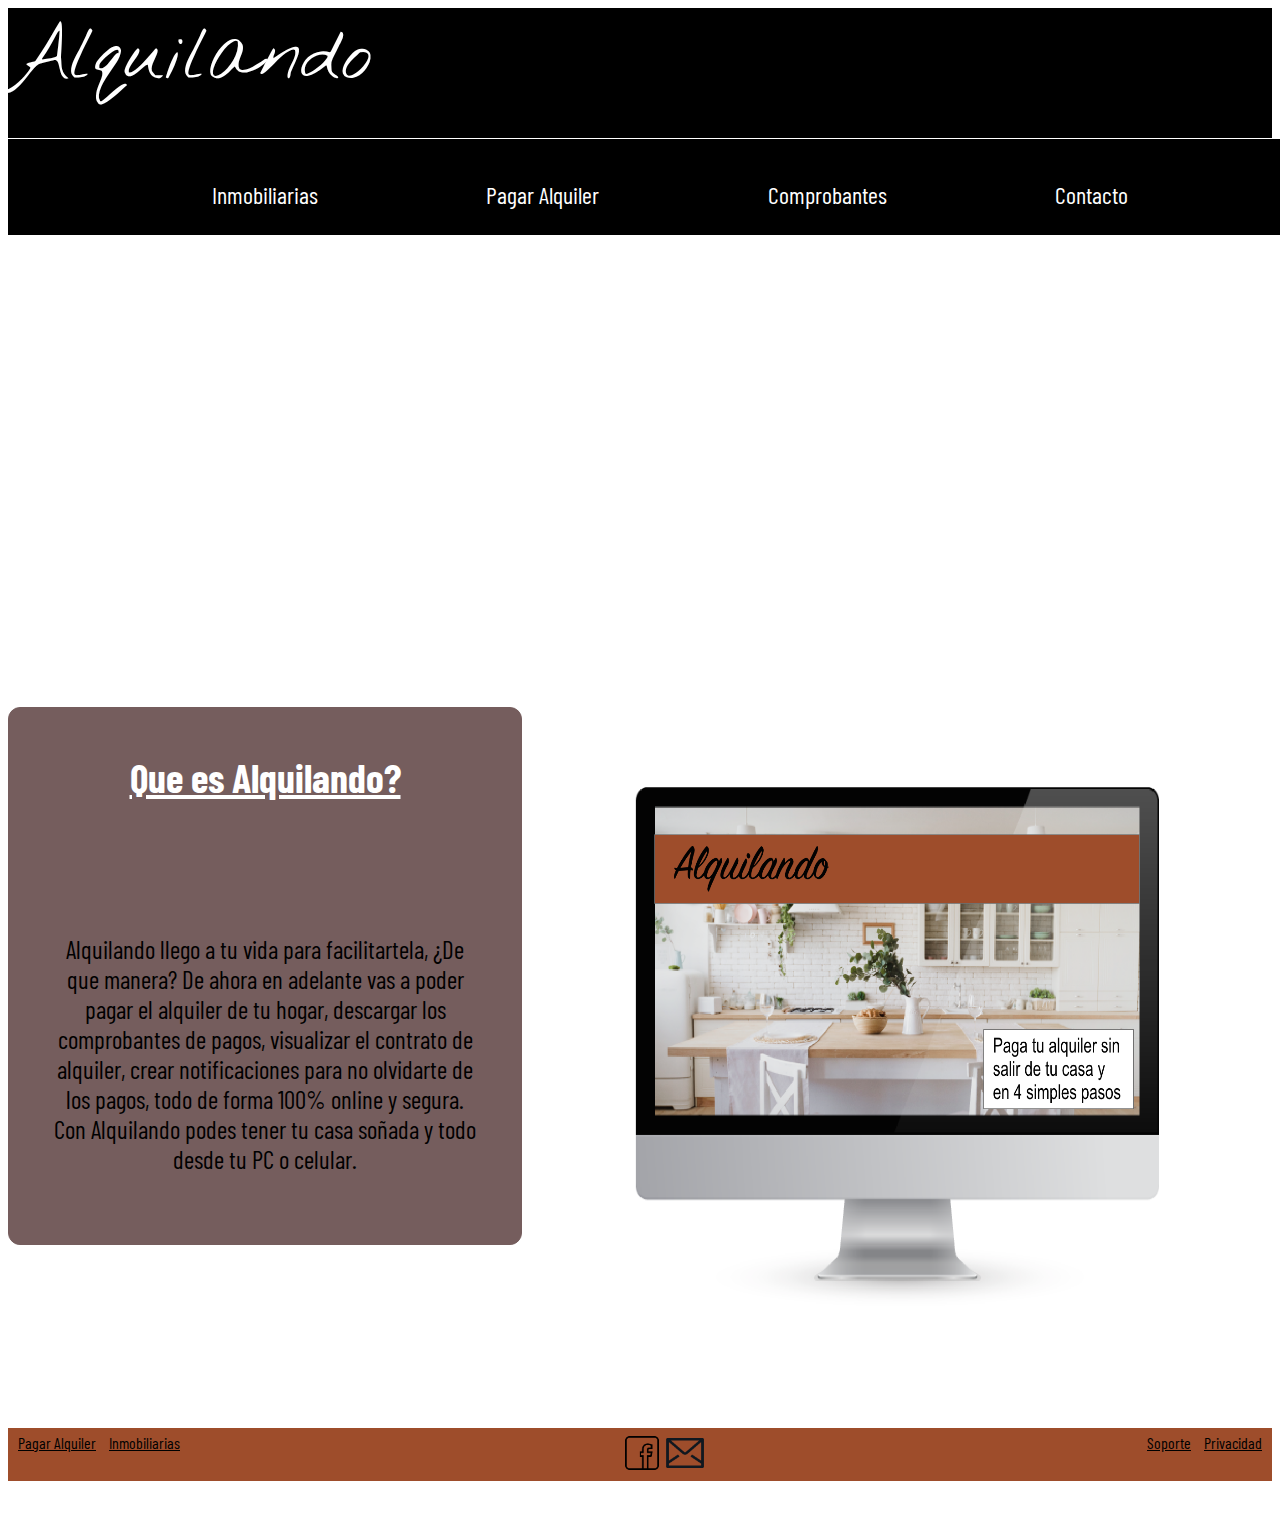
==== index.html @ 18ddc9df "1" ====
<!DOCTYPE html>
<html lang="en">
<head>
	<meta charset="UTF-8">
	<meta name="description" content="Ya podes pagar tu alquiler sin moverte de tu casa. Encontra la inmobiliaria que mejor se acomode a tus necesidades y paga el alquiler, descarga los comprobantes, lee el contrato todo desde la comodidad de tu hogar.">
   	<meta name="keywords" content="Propiedades, inmuebles, casas, departamentos, ph, countries, barrios cerrados, alquiler, venta, compra, argentina, inmobiliarias">
	<title>Alquilando</title>
	<link rel="stylesheet" type="text/css" href="Css/estilosCSS.css">
	<link href="https://fonts.googleapis.com/css2?family=Roboto:ital,wght@0,100;0,400;0,900;1,100;1,300&display=swap" rel="stylesheet">
	<link href="https://fonts.googleapis.com/css2?family=Nothing+You+Could+Do&family=Yellowtail&display=swap" rel="stylesheet">
	<link rel="stylesheet" href="https://stackpath.bootstrapcdn.com/bootstrap/4.5.0/css/bootstrap.min.css" integrity="sha384-9aIt2nRpC12Uk9gS9baDl411NQApFmC26EwAOH8WgZl5MYYxFfc+NcPb1dKGj7Sk" crossorigin="anonymous">
	<link href="https://fonts.googleapis.com/css2?family=Barlow+Condensed&display=swap" rel="stylesheet">
</head>
<body>
	<header id="header">
	 	<article class="header__encabezado">
	 		<li><a id=logo href="index.html">Alquilando</a></li>
	 	</article>
		<section class= "header__nav">
			<nav>
				<ul>
					<li><a class="barra" href="inmobiliarias.html" title="Inmobiliarias">Inmobiliarias</a></li>
					<li><a class="barra" href="pagar_alquiler.html" title="Pagar Alquiler">Pagar Alquiler</a></li>
					<li><a class="barra" href="comprobantes.html" title="Comprobantes">Comprobantes</a></li>
					<li><a class="barra" href="contacto.html" title="Contacto">Contacto</a></li>
				</ul>
			</nav>
		</section>
	</header>
	<article class="fondoImg cuerpo">	
		<section class= "container">
			<div class="row">	
				<article class="col-12 col-md-12 col-lg-12">
					<section class="container mb-3 pasos">
						<div class="row pasos__caja">
							<article class="col-10 col-md-10 col-lg-10">
								<p class="tituloseccion">Como utilizar Alquilando?</p>
							</article>
							<article class="col-10 col-md-10 col-lg-10">
								<p class="pasos__medio">1. Completa tus datos</p>
							</article>
							<article class="col-10 col-md-10 col-lg-10">
								<p class="pasos__medio">2. Selecciona con que tarjeta deseas pagar</p>
							</article>
							<article class="col-10 col-md-10 col-lg-10">
								<p class="pasos__medio">3. Paga tu alquiler.</p>
							</article>
							<article class="col-10 col-md-10 col-lg-10">
								<p class="pasos__medio">4. Descarga tu comprobante de pago.</p>
							</article>
						</div>
					</section>
				</article>
			</div>
		</section>
	</div>
	<section class= "container">
		<div class="row cuerpoin">
			<div class="cuerpoindex col-12 col-md-12 col-lg-6">
				<article class="indexColor">
					<h2 class="tituloparrafo">Que es Alquilando?</h2>
					<p class="parrafoindex">Alquilando llego a tu vida para facilitartela, ¿De que manera? De ahora en adelante vas a poder pagar el alquiler de tu hogar, descargar los comprobantes de pagos, visualizar el contrato de alquiler, crear notificaciones para no olvidarte de los pagos, todo de forma 100% online y segura. Con Alquilando podes tener tu casa soñada y todo desde tu PC o celular.</p>
				</article>
			</div>
			<div class="asideindex col-12 col-md-12 col-lg-4">
				 <div class="asideindex__img">
					<img class=imagenindex src="Media/CasaModi.png" alt="Alquiler">
				</div>
			</div>
		</div>
	</section>
	<footer class="container-fluid p-3 abajo pie">
            <div class="container">
                <div class="row m-auto text-center">
                    <div class="col-4">
                        <a href="pagar_alquiler.html" class="pie">Pagar Alquiler</a>
                        <a href="inmobiliarias.html" class="pie">Inmobiliarias</a>
                    </div>
                    <div class="col-4">
                        <a href="#"><img class= "pie__img" src="Media/facebook.png" alt="LogoFacebook"></a>
						<a href="#"><img class= "pie__img" src="Media/mail.png" alt="LogoFacebook"></a>
                    </div>
                    <div class="col-4">
                        <a href="#" class="pie">Soporte</a>
                        <a href="#" class="pie">Privacidad</a>
                    </div>
                </div>
            </div>
    </footer>


	<script src="https://code.jquery.com/jquery-3.5.1.slim.min.js" integrity="sha384-DfXdz2htPH0lsSSs5nCTpuj/zy4C+OGpamoFVy38MVBnE+IbbVYUew+OrCXaRkfj" crossorigin="anonymous"></script>
	<script src="https://cdn.jsdelivr.net/npm/popper.js@1.16.0/dist/umd/popper.min.js" integrity="sha384-Q6E9RHvbIyZFJoft+2mJbHaEWldlvI9IOYy5n3zV9zzTtmI3UksdQRVvoxMfooAo" crossorigin="anonymous"></script>
	<script src="https://stackpath.bootstrapcdn.com/bootstrap/4.5.0/js/bootstrap.min.js" integrity="sha384-OgVRvuATP1z7JjHLkuOU7Xw704+h835Lr+6QL9UvYjZE3Ipu6Tp75j7Bh/kR0JKI" crossorigin="anonymous"></script>	
</body>
</html>
---- Css/estilosCSS.css ----
html {
  font-family: 'Barlow Condensed', sans-serif;
  font-color: white;
}

.fondoImg {
  background-image: url("https://us.123rf.com/450wm/igorfilonenko/igorfilonenko1702/igorfilonenko170200004/71386777-pared-oscura-con-la-l%C3%A1mpara-sobre-3d-que-rinde.jpg?ver=6");
  background-size: cover;
  background-repeat: no-repeat;
  
}

.cuerpo {
  padding-bottom: 30px;
  text-align: center;
  align-items: center; }

.cuerpoContacto {
  padding-bottom: 30px;
  padding-left: 40px;
}

.header__encabezado {
  height: 100px;
  text-decoration: none;
  list-style: none;
  background-color: #000000;
  padding-bottom: 30px;}

#logo {
  font-family: 'Nothing You Could Do', cursive;
  color: white;
  text-decoration: none;
  list-style: none;
  font-size: 75px; 
   }

.header__nav {
  background-color: #000000;
  width: 100%;
  border-top: 1px solid white;
  border-bottom: 1px solid white;
  padding: 10px; }

nav ul {
  list-style: none;
  display: flex;
  flex-direction: row;
  justify-content: space-evenly;
  align-content: space-evenly; }

nav ul li {
  display: inline-block;
  margin-top: 15px; }

.barra {
  background-color: #000000;
  padding: 15px;
  padding-top: 10px;
  text-decoration: none;
  color: white;
  font-size: 1.5rem; }

.barra:hover {
  background-color: #9e4d2b;
  font-size: 1.8rem;
  font-style: italic;
  color: white; }

.seleccionado {
  background-color: #9e4d2b;
  color: white;
  padding: 15px; }

.itembarra {
  text-decoration: none;
  font-family: 'Barlow Condensed', sans-serif;;
  background-color: white;
  color: black;
  font-weight: bold;
  text-align: center; }


.cuerpoin {
  display: flex;
  justify-content: center;
  align-content: center;
  margin-top: 30px;
  }

.cuerpoindex {
  justify-content: center;
  margin-top: 30px;
  margin-bottom: 30px; }

.abajo {
  background-color: #9e4d2b;
  padding-top: 10px;
  border-top: 1px solid white; }

.pie {
  color: black;
  padding: 5px; }
  .pie .pie__img {
    width: 40px;
    height: 40px; }


.asideindex__img {
  display: flex;
  flex-direction: row;
  justify-content: center;
  align-content: center; }

.row {
  display: flex;
  justify-content: space-between; }

.tituloseccion {
  display: inline-block;
  font-family: 'Barlow Condensed', sans-serif;
  color: white;
  font-size: 2.5rem;
  text-decoration: underline;
  padding-bottom: 30px; 
  padding-top: 30px;
  margin-top: 215px;
  text-align: center;
  font-weight: bold; }

.tituloparrafo {
  display: inline-block;
  font-family: 'Barlow Condensed', sans-serif;
  color: white;
  font-size: 2.5rem;
  text-decoration: underline;
  padding-bottom: 30px; 
  padding-top: 30px;
  margin-top: 15px;
  text-align: center; 
}
.indexColor {
  background-color: #755d5d;
  border: 1px solid #755d5d;
  border-radius: 12px;
}

.parrafoindex {
  color: black;
  padding: 45px;
  font-size: 25px; }

.imagenindex {
  width: 550px;
  height: 550px;
  justify-content: center;
  margin: 100px; }


.pasos__caja {
  display: flex;
  flex-direction: row;
  justify-content: center;
  align-content: center; }



.pasos__medio {
  color: white;
  font-size: 2rem;
  font-family: 'Barlow Condensed', sans-serif; }


.pasos__img {
  width: 40px;
  height: 40px; }

table {
  width: 100%;
  margin-left: 40px; }

thead {
  border-bottom: solid 3px black; }

tr:nth-child(even) {
  background-color: #ddd; }

.tabla__encabezado {
  font-family: "Roboto";
  font-size: 1.5rem;
  font-weight: bold;
  background-color: #9e4d2b;
  color: white;
  padding-top: 10px;
  padding-bottom: 10px; }

.tabla__contenido {
  font-family: 'Barlow Condensed', sans-serif;;
  font-size: 1.5rem;
  padding-top: 10px;
  padding-bottom: 10px; }

.tabla {
  width: 80%;
  margin-left: 100px;
  margin-top: 60px;
  border: 1px solid white;
  border-radius: 120px; }

.backtabla {
  background-color: white; }

.pagaralquiler {
  margin-left: 50px; }

.asideComp {
  display: flex;
  align-content: center;
  justify-content: center; }

.asideComp__img {
  width: 450px;
  height: 350px;
  padding-top: 60px;
  margin-bottom: 70px; }

.contacto {
  margin-left: 50px; }

.asidecontacto {
  padding-top: 60px; }

.inputcontacto {
  width: 150px;
  height: 150px;
  transition: all 2s; }

.inputcontacto:focus {
  width: 700px;
  height: 300px;
  font-size: 1.5rem;
  background-color: #dee3df; }

.boton {
  display: inline-block;
  text-decoration: none;
  padding: .5em 1em; }

.input__cont {
  display: block;
  width: 80%;
  height: calc(1.5em + .75rem + 2px);
  padding: .375rem .75rem;
  font-size: 1rem;
  font-weight: 400;
  line-height: 1.5;
  color: #495057;
  background-color: #fff;
  background-clip: padding-box;
  border: 1px solid #ced4da;
  border-radius: .25rem;
  transition: border-color .15s ease-in-out,box-shadow .15s ease-in-out; }

.espaciado__abajo {
  margin-bottom: 100px; }

.colortext {
  font-family: 'Barlow Condensed', sans-serif;
  color: white;
  font-size: 1.5rem;
  padding-top: calc(.375rem + 1px);
  padding-bottom: calc(.375rem + 1px);
  margin-bottom: 0;
  line-height: 1.5; }
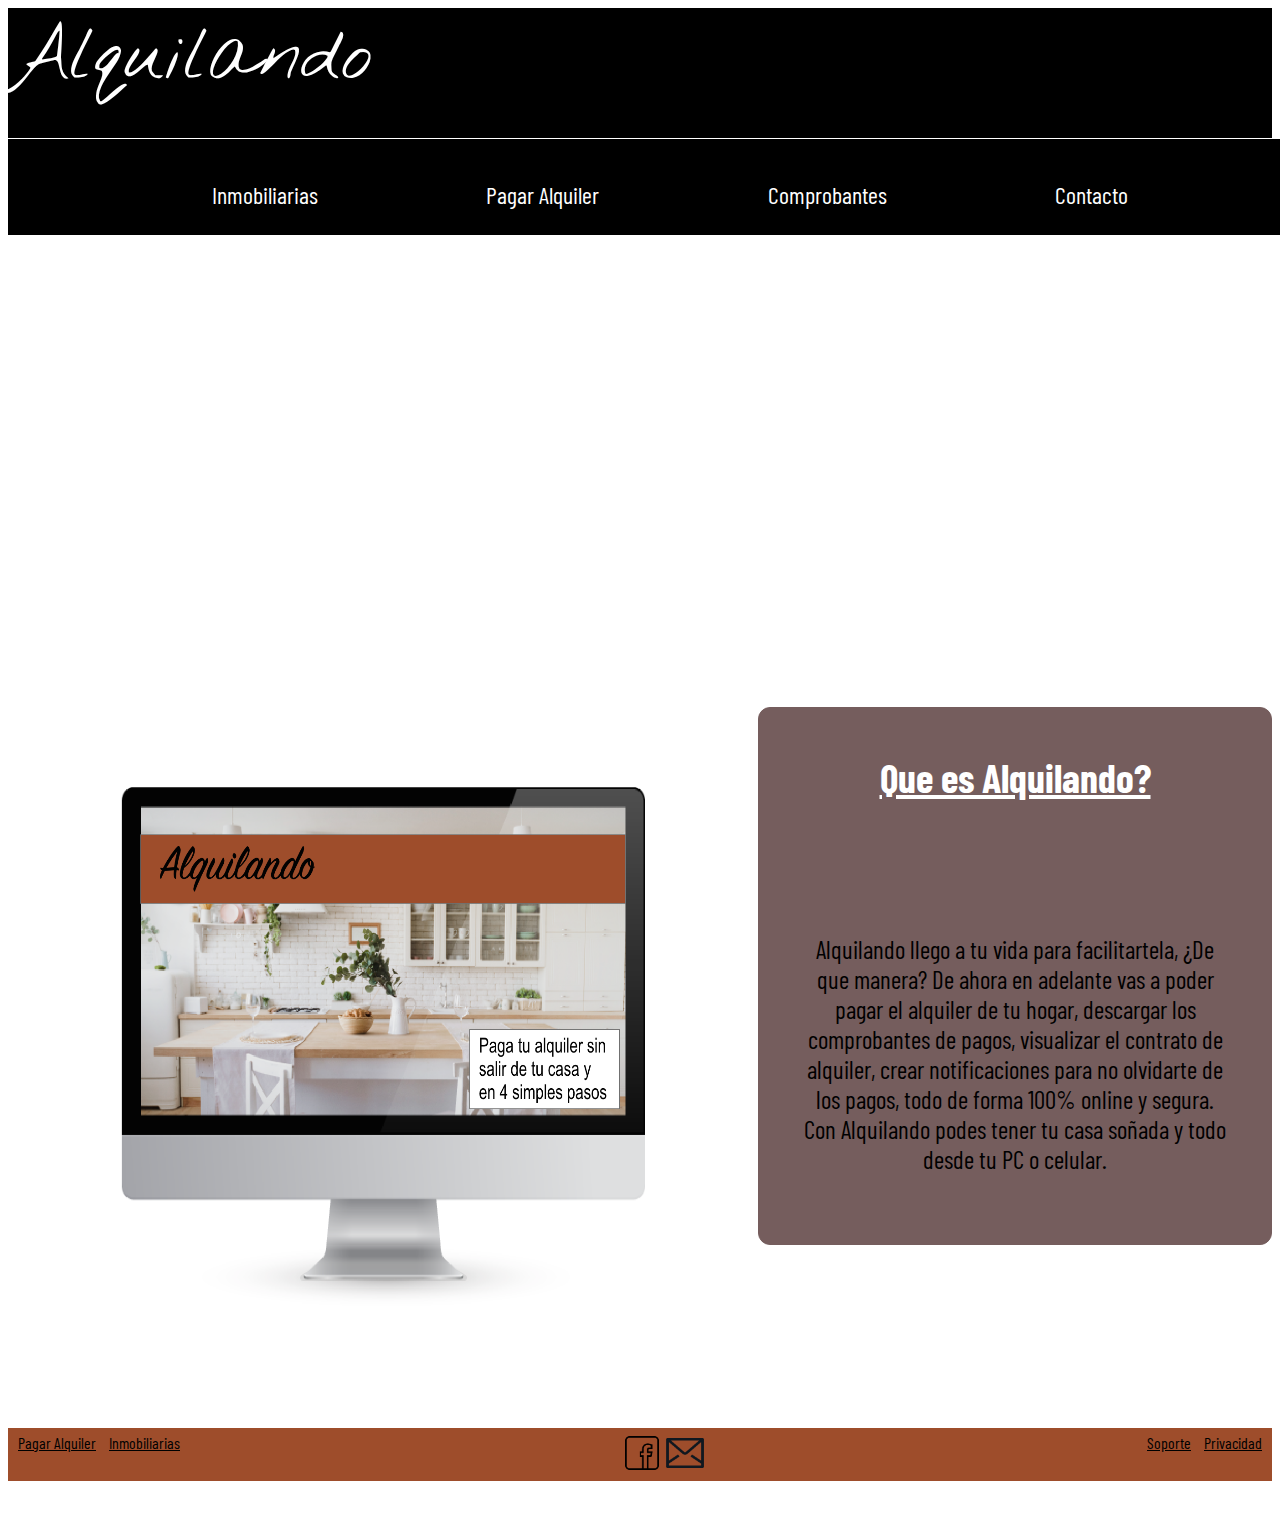
==== commit d3c44f21: "Update index.html" ====
--- a/index.html
+++ b/index.html
@@ -56,16 +56,16 @@
 	</div>
 	<section class= "container">
 		<div class="row cuerpoin">
+			<div class="asideindex col-12 col-md-12 col-lg-4">
+				 <div class="asideindex__img">
+					<img class=imagenindex src="Media/CasaModi.png" alt="Alquiler">
+				</div>
+			</div>
 			<div class="cuerpoindex col-12 col-md-12 col-lg-6">
 				<article class="indexColor">
 					<h2 class="tituloparrafo">Que es Alquilando?</h2>
 					<p class="parrafoindex">Alquilando llego a tu vida para facilitartela, ¿De que manera? De ahora en adelante vas a poder pagar el alquiler de tu hogar, descargar los comprobantes de pagos, visualizar el contrato de alquiler, crear notificaciones para no olvidarte de los pagos, todo de forma 100% online y segura. Con Alquilando podes tener tu casa soñada y todo desde tu PC o celular.</p>
 				</article>
-			</div>
-			<div class="asideindex col-12 col-md-12 col-lg-4">
-				 <div class="asideindex__img">
-					<img class=imagenindex src="Media/CasaModi.png" alt="Alquiler">
-				</div>
 			</div>
 		</div>
 	</section>
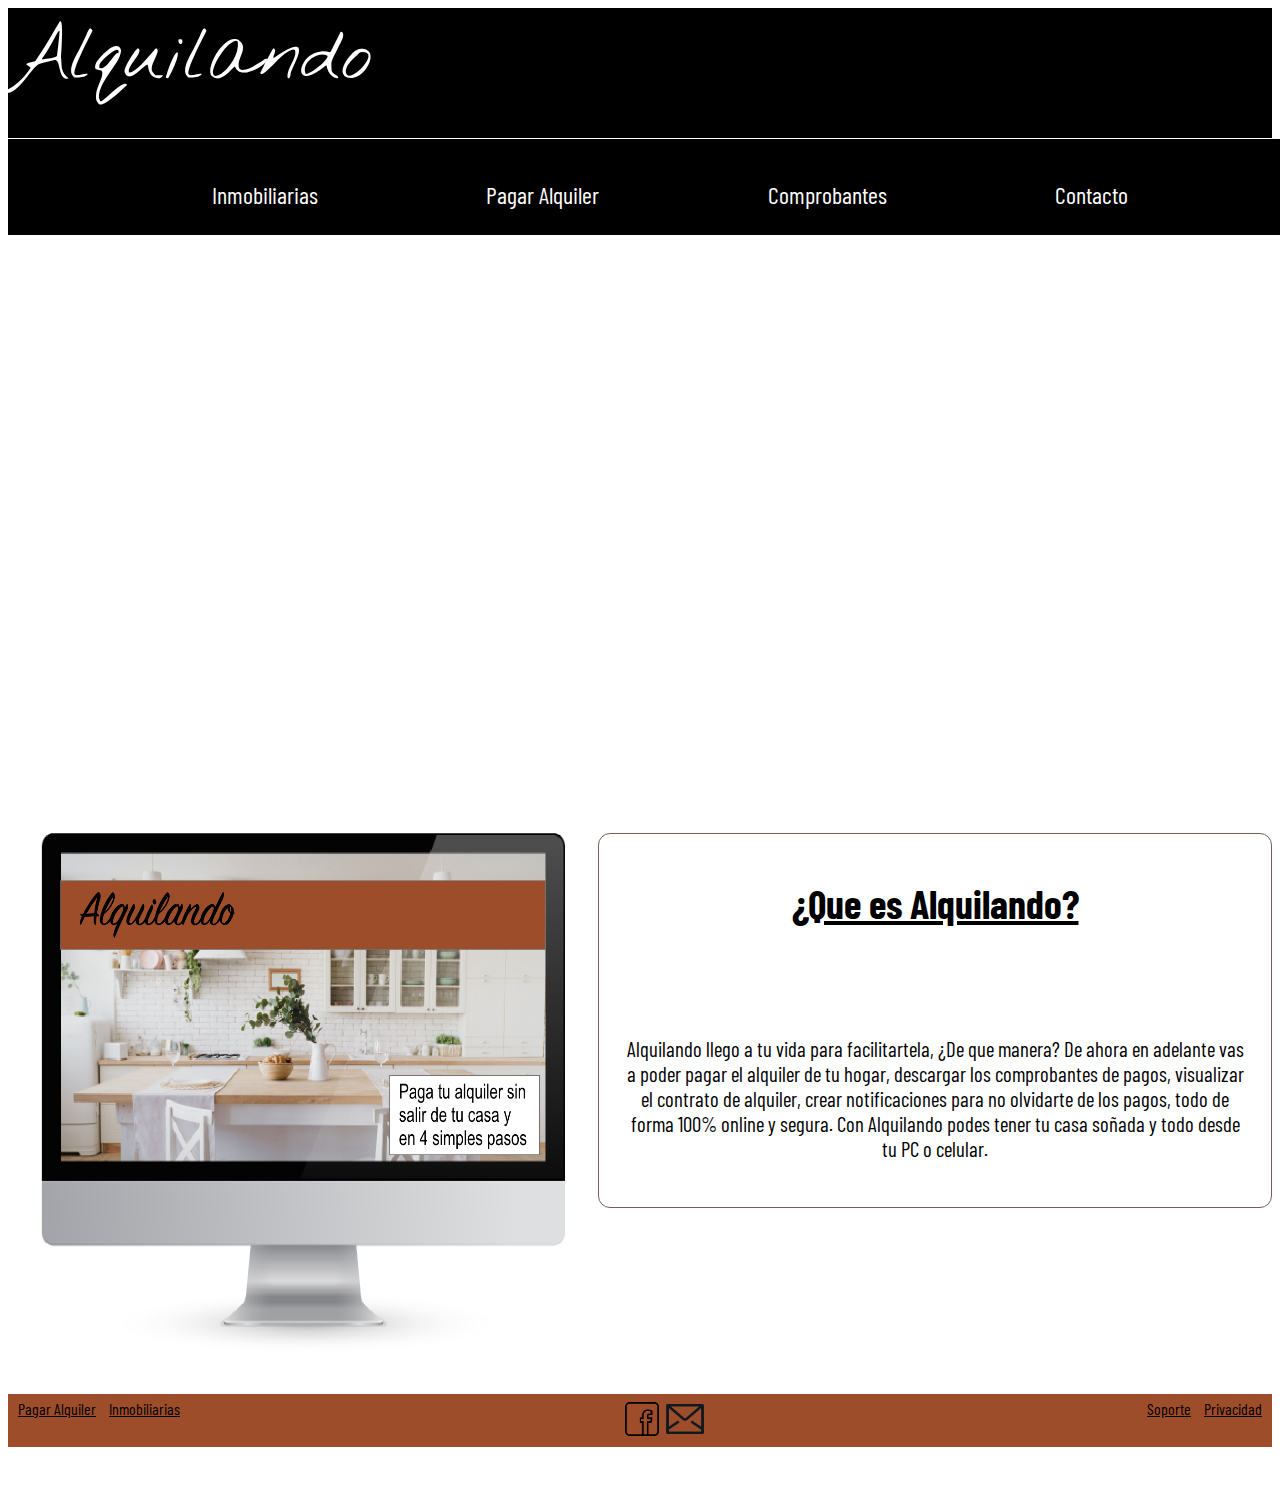
==== commit ba4bc583: "Update index.html" ====
--- a/index.html
+++ b/index.html
@@ -34,7 +34,7 @@
 					<section class="container mb-3 pasos">
 						<div class="row pasos__caja">
 							<article class="col-10 col-md-10 col-lg-10">
-								<p class="tituloseccion">Como utilizar Alquilando?</p>
+								<p class="tituloseccion">¿Como utilizar Alquilando?</p>
 							</article>
 							<article class="col-10 col-md-10 col-lg-10">
 								<p class="pasos__medio">1. Completa tus datos</p>
@@ -63,7 +63,7 @@
 			</div>
 			<div class="cuerpoindex col-12 col-md-12 col-lg-6">
 				<article class="indexColor">
-					<h2 class="tituloparrafo">Que es Alquilando?</h2>
+					<h2 class="tituloparrafo">¿Que es Alquilando?</h2>
 					<p class="parrafoindex">Alquilando llego a tu vida para facilitartela, ¿De que manera? De ahora en adelante vas a poder pagar el alquiler de tu hogar, descargar los comprobantes de pagos, visualizar el contrato de alquiler, crear notificaciones para no olvidarte de los pagos, todo de forma 100% online y segura. Con Alquilando podes tener tu casa soñada y todo desde tu PC o celular.</p>
 				</article>
 			</div>
--- a/Css/estilosCSS.css
+++ b/Css/estilosCSS.css
@@ -120,18 +120,18 @@
   display: inline-block;
   font-family: 'Barlow Condensed', sans-serif;
   color: white;
-  font-size: 2.5rem;
+  font-size: 3.5rem;
   text-decoration: underline;
   padding-bottom: 30px; 
   padding-top: 30px;
-  margin-top: 215px;
+  margin-top: 220px;
   text-align: center;
   font-weight: bold; }
 
 .tituloparrafo {
   display: inline-block;
   font-family: 'Barlow Condensed', sans-serif;
-  color: white;
+  color: black;
   font-size: 2.5rem;
   text-decoration: underline;
   padding-bottom: 30px; 
@@ -140,21 +140,21 @@
   text-align: center; 
 }
 .indexColor {
-  background-color: #755d5d;
+  background-color: white;
   border: 1px solid #755d5d;
   border-radius: 12px;
 }
 
 .parrafoindex {
   color: black;
-  padding: 45px;
-  font-size: 25px; }
+  padding: 25px;
+  font-size: 1.3rem; }
 
 .imagenindex {
   width: 550px;
   height: 550px;
   justify-content: center;
-  margin: 100px; }
+  margin: 20px; }
 
 
 .pasos__caja {
@@ -167,7 +167,7 @@
 
 .pasos__medio {
   color: white;
-  font-size: 2rem;
+  font-size: 3rem;
   font-family: 'Barlow Condensed', sans-serif; }
 
 
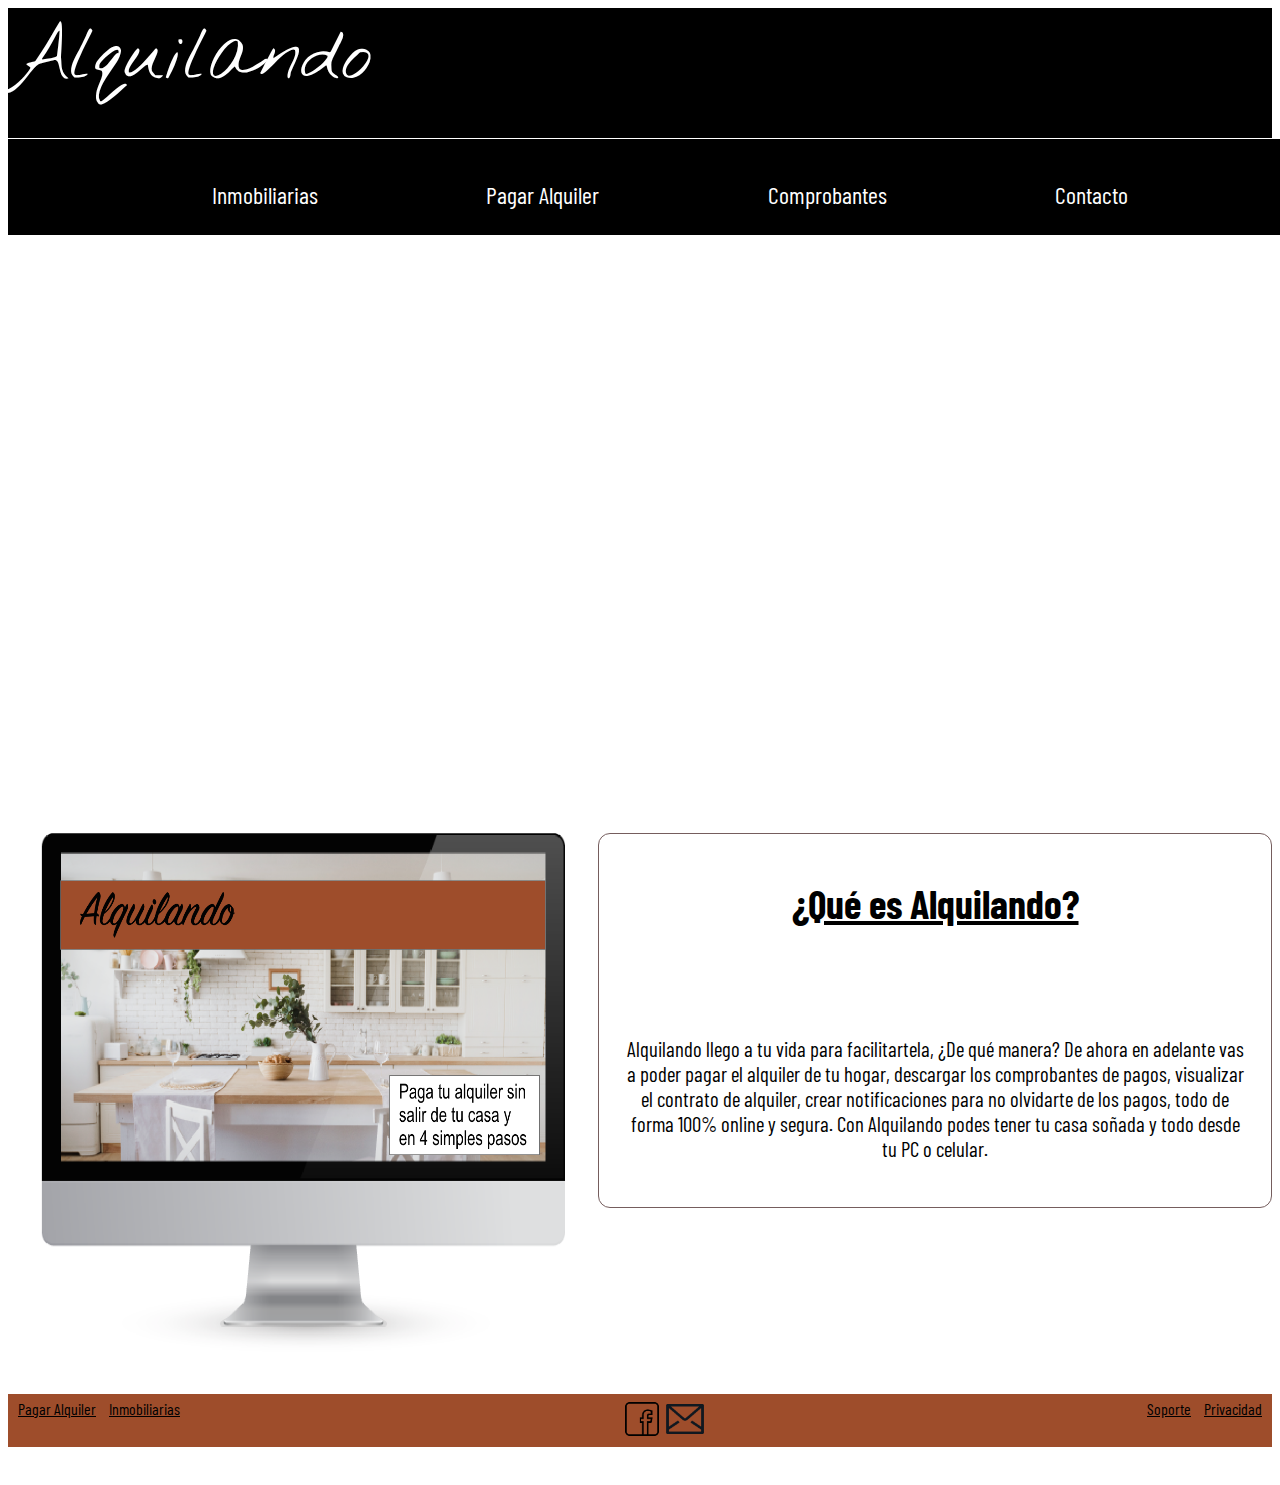
==== commit 52dc40bd: "Update index.html" ====
--- a/index.html
+++ b/index.html
@@ -34,19 +34,19 @@
 					<section class="container mb-3 pasos">
 						<div class="row pasos__caja">
 							<article class="col-10 col-md-10 col-lg-10">
-								<p class="tituloseccion">¿Como utilizar Alquilando?</p>
+								<p class="tituloseccion">¿Cómo utilizar Alquilando?</p>
 							</article>
 							<article class="col-10 col-md-10 col-lg-10">
-								<p class="pasos__medio">1. Completa tus datos</p>
+								<p class="pasos__medio">1. Completá tus datos</p>
 							</article>
 							<article class="col-10 col-md-10 col-lg-10">
-								<p class="pasos__medio">2. Selecciona con que tarjeta deseas pagar</p>
+								<p class="pasos__medio">2. Seleccioná con que tarjeta deseas pagar</p>
 							</article>
 							<article class="col-10 col-md-10 col-lg-10">
-								<p class="pasos__medio">3. Paga tu alquiler.</p>
+								<p class="pasos__medio">3. Pagá tu alquiler.</p>
 							</article>
 							<article class="col-10 col-md-10 col-lg-10">
-								<p class="pasos__medio">4. Descarga tu comprobante de pago.</p>
+								<p class="pasos__medio">4. Descargá tu comprobante de pago.</p>
 							</article>
 						</div>
 					</section>
@@ -63,8 +63,8 @@
 			</div>
 			<div class="cuerpoindex col-12 col-md-12 col-lg-6">
 				<article class="indexColor">
-					<h2 class="tituloparrafo">¿Que es Alquilando?</h2>
-					<p class="parrafoindex">Alquilando llego a tu vida para facilitartela, ¿De que manera? De ahora en adelante vas a poder pagar el alquiler de tu hogar, descargar los comprobantes de pagos, visualizar el contrato de alquiler, crear notificaciones para no olvidarte de los pagos, todo de forma 100% online y segura. Con Alquilando podes tener tu casa soñada y todo desde tu PC o celular.</p>
+					<h2 class="tituloparrafo">¿Qué es Alquilando?</h2>
+					<p class="parrafoindex">Alquilando llego a tu vida para facilitartela, ¿De qué manera? De ahora en adelante vas a poder pagar el alquiler de tu hogar, descargar los comprobantes de pagos, visualizar el contrato de alquiler, crear notificaciones para no olvidarte de los pagos, todo de forma 100% online y segura. Con Alquilando podes tener tu casa soñada y todo desde tu PC o celular.</p>
 				</article>
 			</div>
 		</div>
